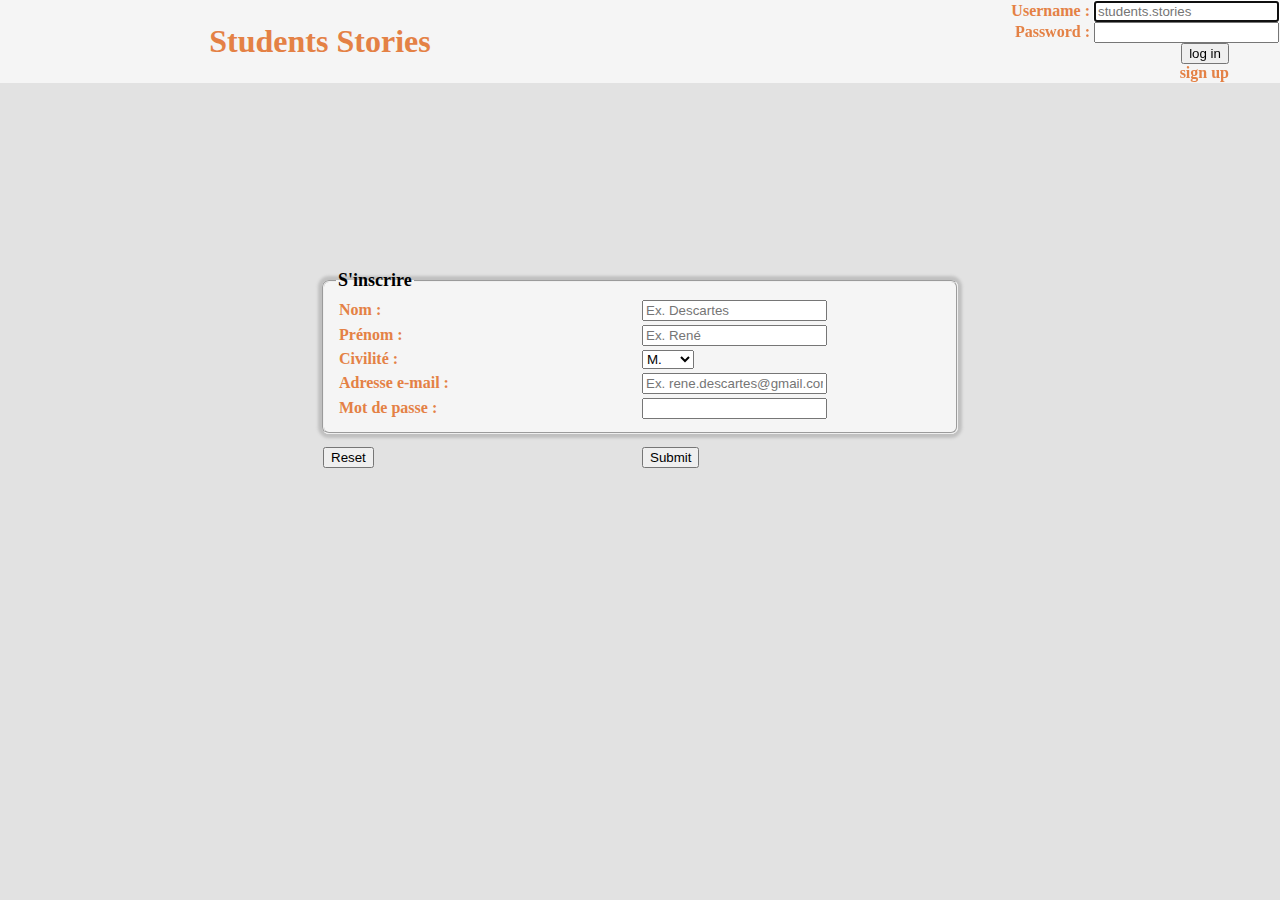
==== design/signup.html @ 4bce3b2e "Add files via upload" ====
<!DOCTYPE html>
<html lang="fr">
	<head>
		<meta charset="utf-8">
		<title>Sign up</title>
		<link href="signup.css" rel="stylesheet" type="text/css">
	</head>
	<body>
		<table  cellspacing=0>
		<tr id="nn"><td id="nn" width="100" class="table-ligne1"><a href="#" class="students"><h1>Students Stories</h1></a></td>
	<td id="nn" width="100" class="table-ligne1"><label for="username">Username :</label>
				<input type="text" id="username" name="username" maxlength="30" placeholder="students.stories" required autofocus><br>
				<label for="passwrd">Password :</label>
				<input type="password" id="passwrd" name="passwrd" maxlength="30" required>
				<br> <div class ="identifier"><input type="submit" value="log in">
				<br> <a href="file:///C:/Users/LENOVO/Desktop/TP_02_Corrige/02_Formulaire/signup.html" id="signup">sign up</a></div></td></tr></table>
		<form method="post" action="formulaire.php">
			<div class="centre"><fieldset>
				<legend>S'inscrire</legend>
				<table>
				<tr><td><label for="nom">Nom :</label></td>
				<td><input type="text" id="nom" name="nom" maxlength="30" placeholder="Ex. Descartes" required autofocus></td></tr>
				<tr><td><label for="prenom">Prénom :</label></td>
				<td><input type="text" id="prenom" name="prenom" maxlength="30" placeholder="Ex. René" required></td></tr>
				<tr><td><label for="civilite">Civilité :</label></td>
				<td><select id="civilite" name="civilite">
					<option value="M" selected>M.</option>
					<option value="Mme">Mme</option>
					<option value="Mlle">Mlle</option>
				</select></td></tr>
				<tr>
				<td><label for="email">Adresse e-mail :</label></td>
				<td><input type="email" id="email" name="email" maxlength="30" placeholder="Ex. rene.descartes@gmail.com" required></td></tr>
				<tr>
				<td><label for="mot_de_passe">Mot de passe :</label></td>
				<td><input type="password" id="mot_de_passe" name="mot_de_passe" maxlength="30" required></td></tr></table>
			</fieldset>
			
			<table>
			<div class ="identifier"><tr><td style="width:50%"><input type="reset" value="Reset"></td>
			<td style="width:50%"><input type="submit" value="Submit"></td></tr></div></table></div>
		</form>
	</body>
</html>
---- design/signup.css ----
td
{
width: 50%;
}
form
{
width: 750px;
margin:0 auto;
}

legend
{
font-size:large;
font-weight:bold;
}
fieldset
{
font-family:verdana;
background-color:#f5f5f5;
margin-bottom:10px;
border-radius:7px;
box-shadow:0px 0px 3px 4px silver;
}
table
{
width:100%
}
label
{
color:#e48145;
font-family:verdana;
text-align:right;
font-weight:bold;
text-decoration:blue
}
div.centre {
    position:absolute;
    left: 0%;
    top: 30%;
    width: 50%;
    height: 50%;
    margin-left: 25%; 
    margin-top: 0px;
}
div.identifier{
margin-right:50%;
}
/*barre de students stories*/
#signup
{
color: #e48145;
background-color:#f5f5f5;
font-family:verdana;
text-align:center;
font-weight:bold;
text-decoration:blue
}
div.identifier{
margin-right:50px;
background-color:#f5f5f5;
}
td:nth-child(1){
text-align:left;

}
td#nn
{
text-align:right; 
background-color:#f5f5f5
}
h1
{
background-color:#f5f5f5;
}
a.students
{
font-family:verdana;
color: #e48145;
text-align:center;
font-weight:bold;
text-decoration:blue;
}
html {
  height: 100%;
}
body {
  min-height: 100%;
  margin: 0;
  padding: 0;
position: relative;
background-color:#e2e2e2}
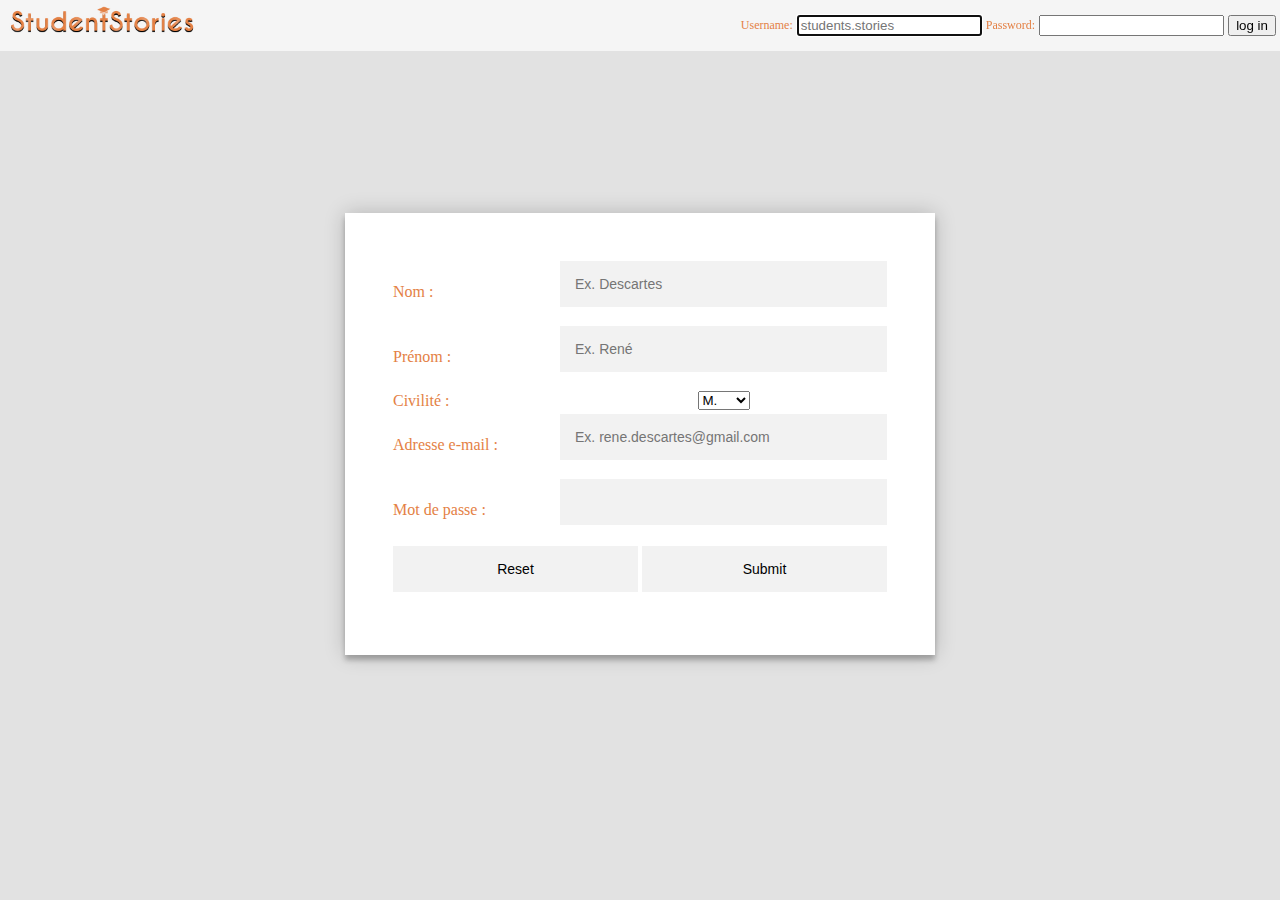
==== commit 1788e07b: "Some changes" ====
--- a/design/signup.html
+++ b/design/signup.html
@@ -6,39 +6,56 @@
 		<link href="signup.css" rel="stylesheet" type="text/css">
 	</head>
 	<body>
-		<table  cellspacing=0>
-		<tr id="nn"><td id="nn" width="100" class="table-ligne1"><a href="#" class="students"><h1>Students Stories</h1></a></td>
-	<td id="nn" width="100" class="table-ligne1"><label for="username">Username :</label>
-				<input type="text" id="username" name="username" maxlength="30" placeholder="students.stories" required autofocus><br>
-				<label for="passwrd">Password :</label>
-				<input type="password" id="passwrd" name="passwrd" maxlength="30" required>
-				<br> <div class ="identifier"><input type="submit" value="log in">
-				<br> <a href="file:///C:/Users/LENOVO/Desktop/TP_02_Corrige/02_Formulaire/signup.html" id="signup">sign up</a></div></td></tr></table>
+		<table cellspacing="0" width="100%">
+			<tr id="nn">
+				<td id="nn" width="69%" class="table-ligne1"><div align="left"><a href="SS.html" class="students"><img
+																					   src="Logo.jpg" height="45"
+																					   width="200"></a></div></td>
+				<td id="nn" class="table-ligne1">
+					<table id="tt">
+						<tr >
+							<td><label for="username">Username:</label></td>
+							<td><input type="text" id="username" name="username" maxlength="30"
+								placeholder="students.stories" required autofocus><br></td>
+							<td><label for="passwrd">Password:</label></td>
+							<td><input type="password" id="passwrd" name="passwrd" maxlength="30" required></td>
+							<td><input type="submit" value="log in"></td>
+							<!-- <td><a href="signup.html" id="signup">sign up</a></div></td> -->
+						</tr>
+				</td>
+			</tr>
+		</table>
+
+
 		<form method="post" action="formulaire.php">
-			<div class="centre"><fieldset>
-				<legend>S'inscrire</legend>
+			<div class="centre">
+			<div class="login-page">
+				<div class="form">				
+					<!-- <legend align="left">S'inscrire</legend>-->
 				<table>
-				<tr><td><label for="nom">Nom :</label></td>
+					<tr><td><label for="nom"><font size="3">Nom :</font></label></td>
 				<td><input type="text" id="nom" name="nom" maxlength="30" placeholder="Ex. Descartes" required autofocus></td></tr>
-				<tr><td><label for="prenom">Prénom :</label></td>
+					<tr><td><label for="prenom"><font size="3">Prénom :</font></label></td>
 				<td><input type="text" id="prenom" name="prenom" maxlength="30" placeholder="Ex. René" required></td></tr>
-				<tr><td><label for="civilite">Civilité :</label></td>
+					<tr><td><label for="civilite"><font	 size="3">Civilité :</font></label></td>
 				<td><select id="civilite" name="civilite">
 					<option value="M" selected>M.</option>
 					<option value="Mme">Mme</option>
 					<option value="Mlle">Mlle</option>
 				</select></td></tr>
 				<tr>
-				<td><label for="email">Adresse e-mail :</label></td>
+					<td><label for="email"><font size="3">Adresse e-mail :</font></label></td>
 				<td><input type="email" id="email" name="email" maxlength="30" placeholder="Ex. rene.descartes@gmail.com" required></td></tr>
 				<tr>
-				<td><label for="mot_de_passe">Mot de passe :</label></td>
+					<td><label for="mot_de_passe"><font	 size="3">Mot de passe :</font></label></td>
 				<td><input type="password" id="mot_de_passe" name="mot_de_passe" maxlength="30" required></td></tr></table>
 			</fieldset>
 			
 			<table>
-			<div class ="identifier"><tr><td style="width:50%"><input type="reset" value="Reset"></td>
+			<div ><tr><td style="width:50%"><input type="reset" value="Reset"></td>
 			<td style="width:50%"><input type="submit" value="Submit"></td></tr></div></table></div>
+			</div>
+			</div>
 		</form>
 	</body>
 </html>
--- a/design/signup.css
+++ b/design/signup.css
@@ -1,13 +1,88 @@
+html {
+  height: 60%;
+}
+body {
+  min-height: 100%;
+  margin: 0;
+  padding: 0;
+  background-color: #e2e2e2;
+}
+body {position: relative;}
+footer {position: absolute; bottom: 0; left: 0; right: 0}
+a.students
+{
+font-family:verdana;
+color: #e48145;
+text-align:center;
+font-weight:bold;
+text-decoration:blue;
+}
+label{
+font-family:Verdana;
+color: #e48145;
+text-align:center;
+text-decoration:blue;
+}
+h2
+{
+text-shadow:silver 1px 5px 5px;
+}
+h1
+{
+background-color:#f5f5f5;
+}
+a.life
+{
+font-family:verdana;
+color: #e48145;
+text-align:center;
+text-decoration:blue;
 
-td
+}
+table
 {
-width: 50%;
+margin:auto;
+width:100%;
+top:50%;
 }
-form
+table#tt
 {
-width: 750px;
-margin:0 auto;
+margin:auto;
+width:100%;
+top:50%;
+background-color:#f5f5f5
 }
+td#nn
+{
+text-align:right; 
+background-color:#f5f5f5
+}
+td#zz
+{
+height:50%;
+text-align:center;
+}
+td:nth-child(1){
+text-align:left;
+
+}
+#signup
+{
+color: #e48145;
+font-family:verdana;
+color: #e48145;
+text-align:center;
+text-decoration:blue
+}
+
+
+.table-ligne1 {
+font-size : 12px; 
+font-family : Verdana, arial, helvetica, sans-serif; 
+color : #333333; 
+background-color : #c6c3bd; 
+}
+
 
 legend
 {
@@ -22,18 +97,6 @@
 border-radius:7px;
 box-shadow:0px 0px 3px 4px silver;
 }
-table
-{
-width:100%
-}
-label
-{
-color:#e48145;
-font-family:verdana;
-text-align:right;
-font-weight:bold;
-text-decoration:blue
-}
 div.centre {
     position:absolute;
     left: 0%;
@@ -46,48 +109,60 @@
 div.identifier{
 margin-right:50%;
 }
-/*barre de students stories*/
-#signup
-{
-color: #e48145;
-background-color:#f5f5f5;
-font-family:verdana;
-text-align:center;
-font-weight:bold;
-text-decoration:blue
+
+
+
+.login-page {
+  width: 600px;
+  padding: 8% 0 0;
+  margin: auto;
 }
-div.identifier{
-margin-right:50px;
-background-color:#f5f5f5;
+.form {
+  position: relative;
+  z-index: 1;
+  background: #FFFFFF;
+  max-width: 500px;
+  margin: 0 auto 100px;
+  padding: 45px;
+  text-align: center;
+  box-shadow: 0 0 20px 0 rgba(0, 0, 0, 0.2), 0 5px 5px 0 rgba(0, 0, 0, 0.24);
 }
-td:nth-child(1){
-text-align:left;
+.form input {
+  outline: 0;
+  background: #f2f2f2;
+  width: 100%;
+  border: 0;
+  margin: 0 0 15px;
+  padding: 15px;
+  box-sizing: border-box;
+  font-size: 14px;
+}
+.form button {
+  text-transform: uppercase;
+  outline: 0;
+  background: #e48145;
+  width: 100%;
+  border: 0;
+  padding: 15px;
+  color: #FFFFFF;
+  font-size: 14px;
+  -webkit-transition: all 0.3 ease;
+  transition: all 0.3 ease;
+  cursor: pointer;
+}
+.form button:hover,.form button:active,.form button:focus {
+  background: #c86529;
+}
+.form .message {
+  margin: 15px 0 0;
+  color: #b3b3b3;
+  font-size: 12px;
+}
+.form .message a {
+  color: #e48145;
+  text-decoration: none;
+}
+.form .register-form {
+  display: none;
+}
 
-}
-td#nn
-{
-text-align:right; 
-background-color:#f5f5f5
-}
-h1
-{
-background-color:#f5f5f5;
-}
-a.students
-{
-font-family:verdana;
-color: #e48145;
-text-align:center;
-font-weight:bold;
-text-decoration:blue;
-}
-html {
-  height: 100%;
-}
-body {
-  min-height: 100%;
-  margin: 0;
-  padding: 0;
-position: relative;
-background-color:#e2e2e2}
-
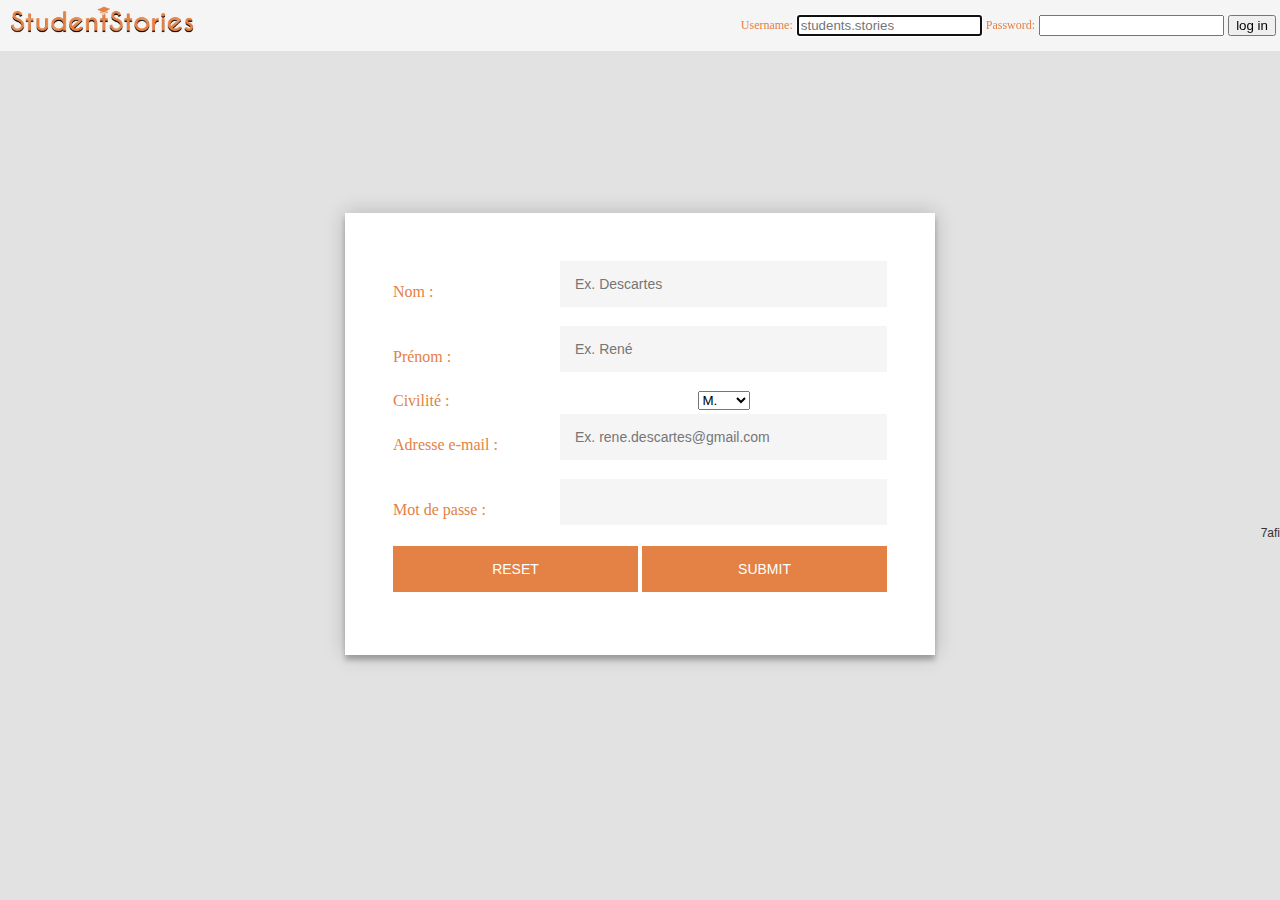
==== commit 7bc6a5d7: "chouf drok" ====
--- a/design/signup.html
+++ b/design/signup.html
@@ -49,13 +49,15 @@
 				<tr>
 					<td><label for="mot_de_passe"><font	 size="3">Mot de passe :</font></label></td>
 				<td><input type="password" id="mot_de_passe" name="mot_de_passe" maxlength="30" required></td></tr></table>
-			</fieldset>
-			
+	
+	
 			<table>
-			<div ><tr><td style="width:50%"><input type="reset" value="Reset"></td>
-			<td style="width:50%"><input type="submit" value="Submit"></td></tr></div></table></div>
+			<div class="envoi"><tr><td style="width:50%"><input type="reset" value="Reset" class="envoyer"></td>
+			<td style="width:50%"><input type="submit" value="Submit" class="envoyer"></td></tr></div></table></div>
 			</div>
 			</div>
 		</form>
 	</body>
+	<footer>7afi</footer>
 </html>
+
--- a/design/signup.css
+++ b/design/signup.css
@@ -129,7 +129,7 @@
 }
 .form input {
   outline: 0;
-  background: #f2f2f2;
+  background: #f5f5f5;
   width: 100%;
   border: 0;
   margin: 0 0 15px;
@@ -137,6 +137,7 @@
   box-sizing: border-box;
   font-size: 14px;
 }
+/* 3lach dertte hada al 7afi marahch khedam ga3 hada
 .form button {
   text-transform: uppercase;
   outline: 0;
@@ -150,6 +151,7 @@
   transition: all 0.3 ease;
   cursor: pointer;
 }
+*/
 .form button:hover,.form button:active,.form button:focus {
   background: #c86529;
 }
@@ -165,4 +167,9 @@
 .form .register-form {
   display: none;
 }
-
+.form input.envoyer {
+  text-transform: uppercase;
+  background: #e48145;
+  color: #FFFFFF;
+  cursor: pointer;
+}
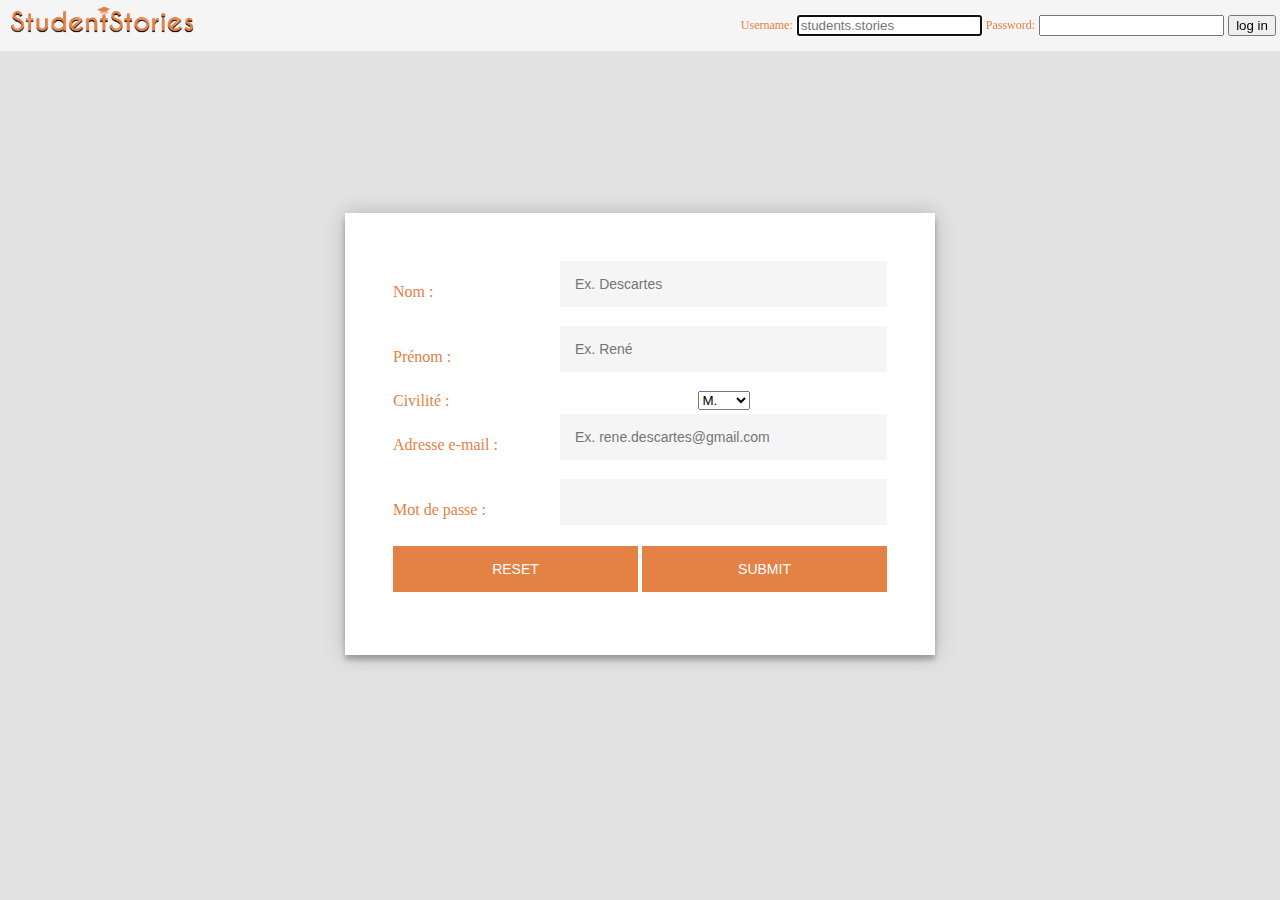
==== commit 24968a73: "derniere modif" ====
--- a/design/signup.html
+++ b/design/signup.html
@@ -58,6 +58,6 @@
 			</div>
 		</form>
 	</body>
-	<footer>7afi</footer>
+	<footer></footer>
 </html>
 
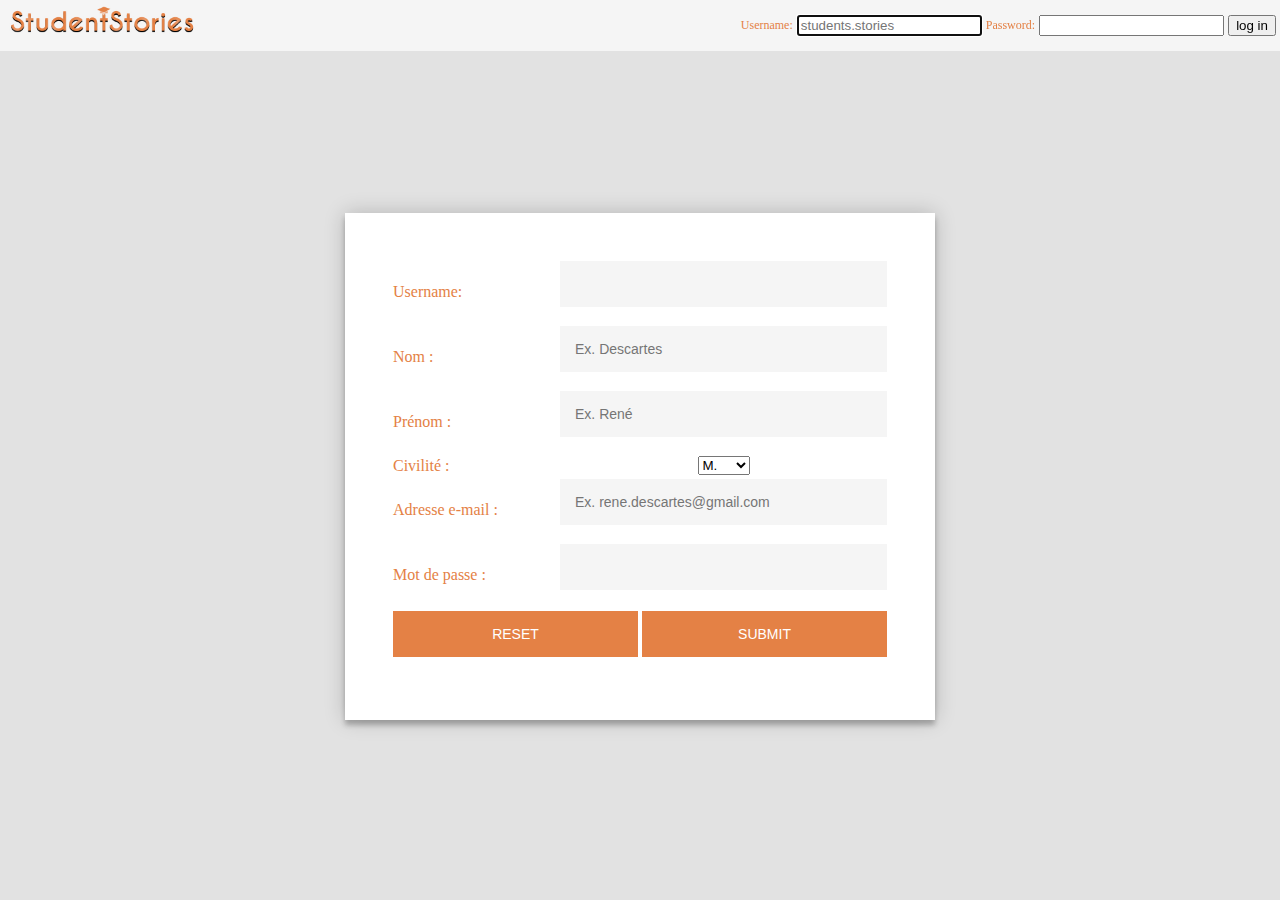
==== commit 1f0accd1: "Add champs" ====
--- a/design/signup.html
+++ b/design/signup.html
@@ -33,8 +33,10 @@
 				<div class="form">				
 					<!-- <legend align="left">S'inscrire</legend>-->
 				<table>
+					<tr><td><label for="username"><font size="3">Username:</font></label></td>
+				<td><input type="text" id="username" name="nom" maxlength="30" required autofocus></td></tr>
 					<tr><td><label for="nom"><font size="3">Nom :</font></label></td>
-				<td><input type="text" id="nom" name="nom" maxlength="30" placeholder="Ex. Descartes" required autofocus></td></tr>
+				<td><input type="text" id="nom" name="nom" maxlength="30" placeholder="Ex. Descartes"></td></tr>
 					<tr><td><label for="prenom"><font size="3">Prénom :</font></label></td>
 				<td><input type="text" id="prenom" name="prenom" maxlength="30" placeholder="Ex. René" required></td></tr>
 					<tr><td><label for="civilite"><font	 size="3">Civilité :</font></label></td>
--- a/design/signup.css
+++ b/design/signup.css
@@ -137,36 +137,8 @@
   box-sizing: border-box;
   font-size: 14px;
 }
-/* 3lach dertte hada al 7afi marahch khedam ga3 hada
-.form button {
-  text-transform: uppercase;
-  outline: 0;
-  background: #e48145;
-  width: 100%;
-  border: 0;
-  padding: 15px;
-  color: #FFFFFF;
-  font-size: 14px;
-  -webkit-transition: all 0.3 ease;
-  transition: all 0.3 ease;
-  cursor: pointer;
-}
-*/
-.form button:hover,.form button:active,.form button:focus {
-  background: #c86529;
-}
-.form .message {
-  margin: 15px 0 0;
-  color: #b3b3b3;
-  font-size: 12px;
-}
-.form .message a {
-  color: #e48145;
-  text-decoration: none;
-}
-.form .register-form {
-  display: none;
-}
+
+
 .form input.envoyer {
   text-transform: uppercase;
   background: #e48145;
